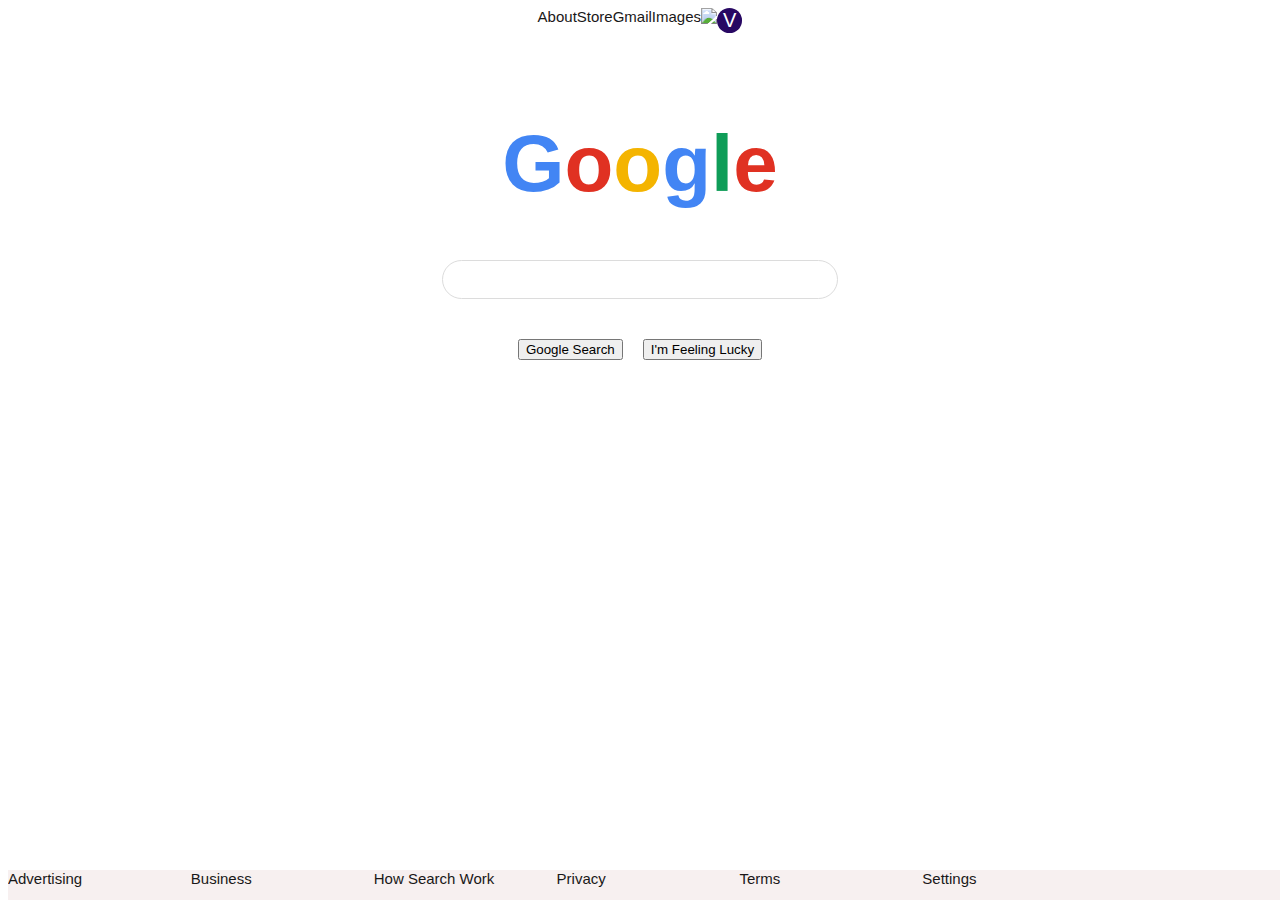
==== google2.html @ f26268b2 "adding my google page" ====
<!doctype html>

<html lang="en">
<head>
  <meta charset="utf-8">

  <title>Google</title>

  <link rel="stylesheet" href="style2.css">
  <link href="https://fonts.googleapis.com/css2?family=Montserrat:ital@1&family=Roboto:wght@500&display=swap" rel="stylesheet">
</head>

<body>
  
    <div class='header'>
        <div><a href="dummy_page.html">About</a></div>
        <div><a href="dummy_page.html" >Store</a></div>
        <div><a href="dummy_page.html" >Gmail</a></div>  
        <div><a href="dummy_page.html" >Images</a></div>
        <div><a href="dummy_page.html" ><img  src="/home/valerie/Desktop/google/grid_icon.png" ></a> </div> <!-- this should be an image-->
        <div><a href="dummy_page.html" ><button id="icon">V</button></a></div> <!-- this should be an image-->
    </div>

    <div class="main">
        <div id="logo"> <!--https://brandpalettes.com/google-colors/-->
            <span style= color:#4285F4>G</span>
            <span style= color:#e03122>o</span>
            <span style= color:#F4B400>o</span>
            <span style= color:#4285F4 >g</span>
            <span style= color:#0F9D58>l</span>
            <span style= color:#e03122 >e</span>
        </div>
        <div id="search_bar">
              
        </div>
    <div class ="buttons">
        <div id="search">
            <button> Google Search</button>
        </div>    
        <div id="lucky">
            <button>I'm Feeling Lucky</button> 
        </div>
    </div>    
    </div> 
  
  
    </div>
    <div class="footer">
            <div><a href="dummy_page.html" id="ads">Advertising</a></div>
            <div><a href="dummy_page.html" id="bis"> Business </a></div>
            <div><a href="dummy_page.html" id="how">How Search Work</a></div>  
            <div><a href="dummy_page.html" id="priv"> Privacy</a></div>
            <div><a href="dummy_page.html" id="terms">Terms</a></div> 
            <div><a href="dummy_page.html" id="set"> Settings</a></div> 
    </div>

    
</body>
</html>
---- style2.css ----
a{
    text-decoration: none;
    color: rgb(26, 24, 24);
    font-family: 'Segoe UI', Tahoma, Geneva, Verdana, sans-serif;
    font-size: 15px;
}


a:hover {color :darkgray;}
a:active {color: red;}

.header {
    display:grid;
    grid-template-columns: 50px, 50px, 1fr, 80px, 50px, 50px;
    /* the columns don't match up. the 1fr. if I put the 1fr in the 3rd position
    the gmail switches over to the left*/
    grid-template-rows: 60px;
    justify-self: center;
    align-content: center;
    grid-template-areas: 
    "about store . gmail image apps acct"
}

.main{
    display: grid;
    grid-template-columns: repeat(3, 1fr);
    grid-auto-rows: 200px, 200px; /*recommended to use minmax */
}

#logo {
    grid-column-start: 2;
    grid-column-end: 3;
    justify-self: center;
    align-self: center;
    font-size: 80px;
    display: flex;
    font-family: 'Monteserrat', sans-serif; 
    padding: 50px;
    font-weight: bold;
}

#search_bar{
    grid-column-start: 2;
    grid-column-end: 3;
    justify-self: center;
    align-self: center;
    border-radius: 20px;
    width: 30vw;
    height: 3vh;
    border: .5px solid gainsboro;
    outline: none; /* this takes away an outline when clicked on, it was kinda ugly*/
    padding: 5px;
    font-size: 14pt; 
}

#search_bar:hover {
    box-shadow: 2.5px 2.5px 2.5px 2.5px rgba(33,33,33,.2);
    border-radius: 20px;
}
#icon{
    background-color: rgb(40,8,99);
    color: white;
    border-radius: 50%; /* whats the diff b/t px and % in this case?*/
    border: none;
    font-size: 20px;
    text-align: center;
    padding: 8px, 10px;

}
.buttons{
    grid-column-start: 2;
    grid-column-end: 3;
    display: flex;
    flex-direction: row;
    justify-self: center;
    align-content: center;
    padding: 30px;
    outline: none;
}
#search, #lucky{ 
    padding: 10px;

}


/*the first video I saw had this method but I didn't see a difference when
I added it in so I just commented it out*/
/*
.about {
    grid-area: about;
    align-self: center;
    justify-self: center;
}

.box store {
    grid-area: box store;
}

.gmail{
    grid-area: box gmail;
}

.image{
    grid-area: box image;
}

.app{
    grid-area:box app;
}

.acct{
    grid-area: box acct;
}
*/


.footer{
    width: 100%;
    position: fixed; /* when  changed the size of the window, the bar stays at the bottom and I don't have to scroll*/
    bottom: 0;
    display:grid;
    grid-template-columns: repeat(7, 1fr); /* I need the 7th column so I can have a blank one in the middle. Should I use stretch?*/
    grid-template-rows: 30px;
    background-color: rgb(247, 240, 240);
   
    /*grid-template-areas: 
    "abs bis how privacy terms settings";*/
}
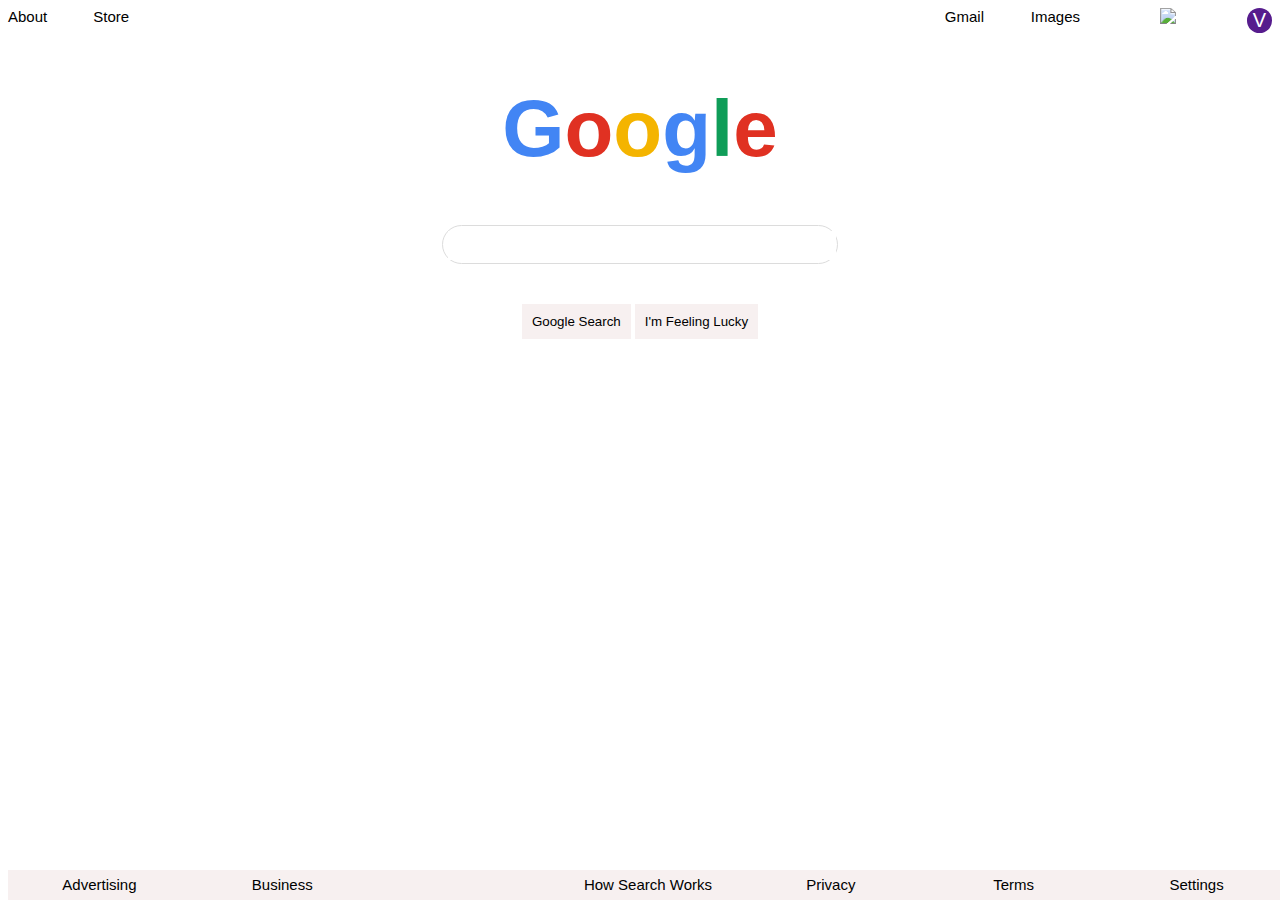
==== commit 51af66c8: "final version of the mockup" ====
--- a/google2.html
+++ b/google2.html
@@ -13,12 +13,17 @@
 <body>
   
     <div class='header'>
-        <div><a href="dummy_page.html">About</a></div>
-        <div><a href="dummy_page.html" >Store</a></div>
-        <div><a href="dummy_page.html" >Gmail</a></div>  
-        <div><a href="dummy_page.html" >Images</a></div>
-        <div><a href="dummy_page.html" ><img  src="/home/valerie/Desktop/google/grid_icon.png" ></a> </div> <!-- this should be an image-->
-        <div><a href="dummy_page.html" ><button id="icon">V</button></a></div> <!-- this should be an image-->
+        <div class='lheader'>
+        <div id= "left"><a href="dummy_page.html">About</a></div>
+        <div id= "left"><a href="dummy_page.html" >Store</a></div>
+        <div id= "left" ></div> 
+    </div>
+        <div class="rheader">
+        <div id="right"><a href="dummy_page.html" >Gmail</a></div>  
+        <div id="right"><a href="dummy_page.html" >Images</a></div>
+        <div id="right"><a href="dummy_page.html" ><img  src="/home/valerie/Desktop/google/grid_icon.png" ></a> </div> <!-- this should be an image-->
+        <div id="right"><a href="dummy_page.html" ><button id="icon">V</button></a></div> <!-- this should be an image-->
+    </div>
     </div>
 
     <div class="main">
@@ -31,24 +36,25 @@
             <span style= color:#e03122 >e</span>
         </div>
         <div id="search_bar">
+            <input type="text" >
               
-        </div>
+    </div>
     <div class ="buttons">
-        <div id="search">
-            <button> Google Search</button>
-        </div>    
-        <div id="lucky">
-            <button>I'm Feeling Lucky</button> 
-        </div>
+       
+            <button id="search"> Google Search </button>
+     
+            <button id="lucky">I'm Feeling Lucky</button> 
+        
     </div>    
-    </div> 
+    
   
   
     </div>
     <div class="footer">
             <div><a href="dummy_page.html" id="ads">Advertising</a></div>
             <div><a href="dummy_page.html" id="bis"> Business </a></div>
-            <div><a href="dummy_page.html" id="how">How Search Work</a></div>  
+            <div id="blank" ></div> 
+            <div><a href="dummy_page.html" id="how">How Search Works</a></div>  
             <div><a href="dummy_page.html" id="priv"> Privacy</a></div>
             <div><a href="dummy_page.html" id="terms">Terms</a></div> 
             <div><a href="dummy_page.html" id="set"> Settings</a></div> 
--- a/style2.css
+++ b/style2.css
@@ -1,30 +1,63 @@
+
 a{
     text-decoration: none;
-    color: rgb(26, 24, 24);
+    color: black;
     font-family: 'Segoe UI', Tahoma, Geneva, Verdana, sans-serif;
     font-size: 15px;
 }
 
-
-a:hover {color :darkgray;}
+a:hover {color :darkgray;
+text-decoration: underline;}
 a:active {color: red;}
 
 .header {
-    display:grid;
-    grid-template-columns: 50px, 50px, 1fr, 80px, 50px, 50px;
-    /* the columns don't match up. the 1fr. if I put the 1fr in the 3rd position
-    the gmail switches over to the left*/
-    grid-template-rows: 60px;
-    justify-self: center;
-    align-content: center;
-    grid-template-areas: 
-    "about store . gmail image apps acct"
+    display:flex;
+    width: 100%;
+    justify-content: space-between;
+    
+
 }
 
+#left{
+    display: flex;
+    justify-content: flex-start;
+    width: 101vw;
+}
+
+#right{
+    display: flex;
+    justify-content: flex-end;
+	width: 40vw;
+}
+
+
+.rheader {
+    width: 30vw;
+    display: flex;
+    justify-content: flex-end;
+  
+}
+
+.lheader{
+    width: 20vw;
+    display: flex;
+    justify-content: flex-start;
+}
+
+#icon{
+    background-color: rgb(86, 28, 141); 
+    color: white;
+    border-radius: 50%; /* whats the diff b/t px and % in this case?*/
+    border: none;
+    font-size: 20px;
+    text-align: center;
+    padding: 8px, 10px;
+}
 .main{
     display: grid;
     grid-template-columns: repeat(3, 1fr);
     grid-auto-rows: 200px, 200px; /*recommended to use minmax */
+   
 }
 
 #logo {
@@ -57,63 +90,37 @@
     box-shadow: 2.5px 2.5px 2.5px 2.5px rgba(33,33,33,.2);
     border-radius: 20px;
 }
-#icon{
-    background-color: rgb(40,8,99);
-    color: white;
-    border-radius: 50%; /* whats the diff b/t px and % in this case?*/
-    border: none;
-    font-size: 20px;
-    text-align: center;
-    padding: 8px, 10px;
 
-}
+
 .buttons{
     grid-column-start: 2;
     grid-column-end: 3;
-    display: flex;
-    flex-direction: row;
+    
     justify-self: center;
     align-content: center;
-    padding: 30px;
-    outline: none;
-}
-#search, #lucky{ 
-    padding: 10px;
-
+    padding: 40px;
+    
 }
 
-
-/*the first video I saw had this method but I didn't see a difference when
-I added it in so I just commented it out*/
-/*
-.about {
-    grid-area: about;
-    align-self: center;
-    justify-self: center;
+#search{
+    padding: 10px;
+    background-color: rgb(247, 240, 240);
+    border: none;
+    
 }
 
-.box store {
-    grid-area: box store;
+input{
+    outline: none;
+    width: 30vw;
+    border: none;
+    height: 3vh;
 }
 
-.gmail{
-    grid-area: box gmail;
-}
-
-.image{
-    grid-area: box image;
-}
-
-.app{
-    grid-area:box app;
-}
-
-.acct{
-    grid-area: box acct;
-}
-*/
-
-
+#lucky{
+    padding: 10px;
+    background-color: rgb(247, 240, 240);
+    border: none;}
+   
 .footer{
     width: 100%;
     position: fixed; /* when  changed the size of the window, the bar stays at the bottom and I don't have to scroll*/
@@ -122,8 +129,11 @@
     grid-template-columns: repeat(7, 1fr); /* I need the 7th column so I can have a blank one in the middle. Should I use stretch?*/
     grid-template-rows: 30px;
     background-color: rgb(247, 240, 240);
-   
+    color: darkgrey;
+    
     /*grid-template-areas: 
     "abs bis how privacy terms settings";*/
+    align-items: center;
+    justify-items: center;
 }
 
